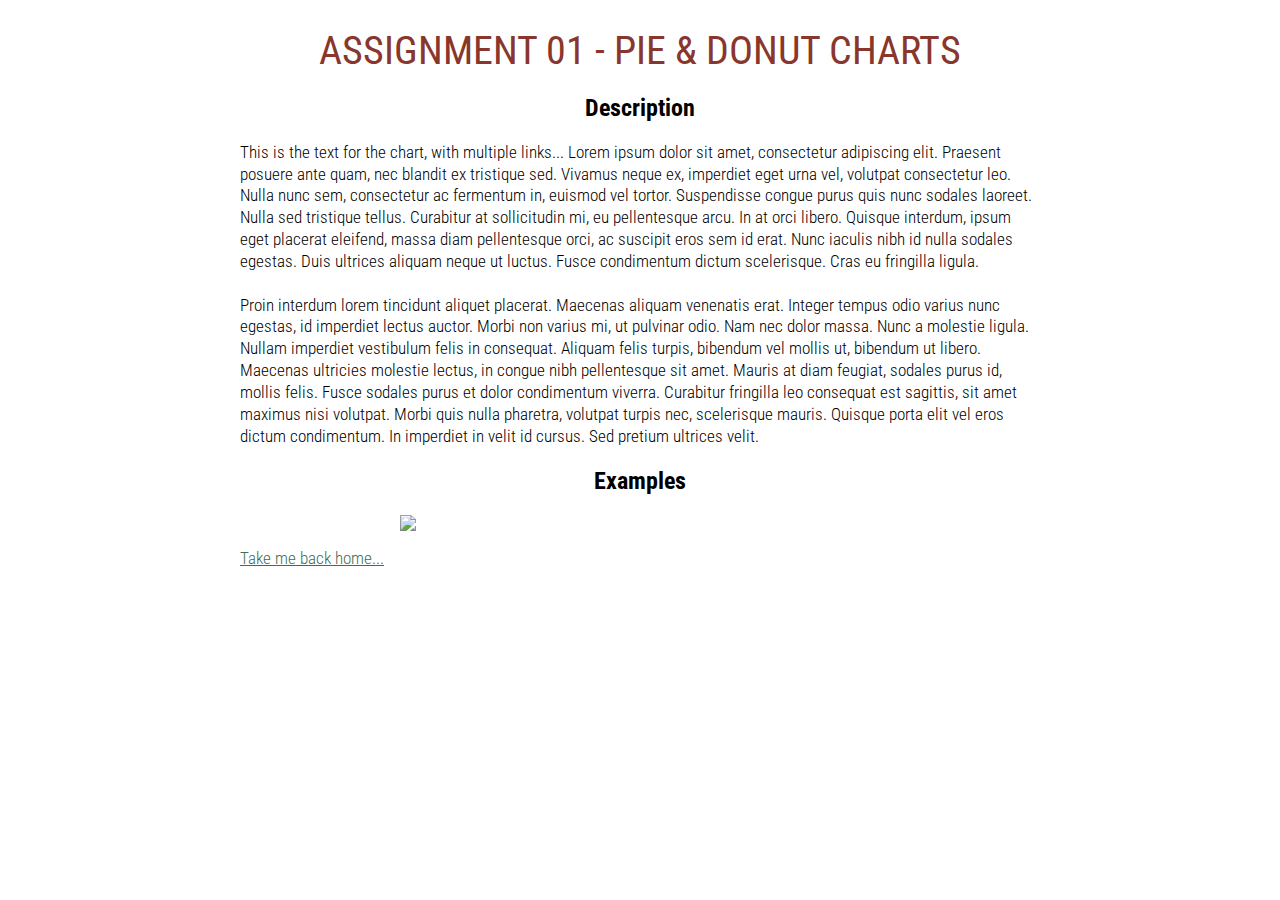
==== assignments/assignment_01.html @ 0a08858d "first commit" ====
<!DOCTYPE html>
<html>
  <head>
    <title>Assignment 01</title>

    <!-- Stylesheet link -->
    <link rel="stylesheet" type="text/css" href="../css/site-specific.css">

    <!-- Google fonts code -->
    <link href="https://fonts.googleapis.com/css?family=Roboto+Condensed:300,400,700" rel="stylesheet">
  </head>
  <body>
    <div class="title">
      <h1>ASSIGNMENT 01 - PIE & DONUT CHARTS</h1>
    </div>
    <div class="bio">
      <h2>Description</h2>
      <p class="bioText">This is the text for the chart, with multiple links... Lorem ipsum dolor sit amet, consectetur adipiscing elit. Praesent posuere ante quam, nec blandit ex tristique sed. Vivamus neque ex, imperdiet eget urna vel, volutpat consectetur leo. Nulla nunc sem, consectetur ac fermentum in, euismod vel tortor. Suspendisse congue purus quis nunc sodales laoreet. Nulla sed tristique tellus. Curabitur at sollicitudin mi, eu pellentesque arcu. In at orci libero. Quisque interdum, ipsum eget placerat eleifend, massa diam pellentesque orci, ac suscipit eros sem id erat. Nunc iaculis nibh id nulla sodales egestas. Duis ultrices aliquam neque ut luctus. Fusce condimentum dictum scelerisque. Cras eu fringilla ligula.<br><br>Proin interdum lorem tincidunt aliquet placerat. Maecenas aliquam venenatis erat. Integer tempus odio varius nunc egestas, id imperdiet lectus auctor. Morbi non varius mi, ut pulvinar odio. Nam nec dolor massa. Nunc a molestie ligula. Nullam imperdiet vestibulum felis in consequat. Aliquam felis turpis, bibendum vel mollis ut, bibendum ut libero. Maecenas ultricies molestie lectus, in congue nibh pellentesque sit amet. Mauris at diam feugiat, sodales purus id, mollis felis. Fusce sodales purus et dolor condimentum viverra. Curabitur fringilla leo consequat est sagittis, sit amet maximus nisi volutpat. Morbi quis nulla pharetra, volutpat turpis nec, scelerisque mauris. Quisque porta elit vel eros dictum condimentum. In imperdiet in velit id cursus. Sed pretium ultrices velit.</p>
      <h2>Examples</h2>
      <img class="bioImage" src="../image/santamarta.jpg">
      <p class="bioText"><a href="../index.html">Take me back home...</a></p>
    </div>
  </body>
</html>
---- css/site-specific.css ----
body{
    font-family: 'Roboto Condensed', helvetica, sans-serif;
    background-color: white;
}

div.title{
    width: 100%;
    height: 100%;
}

h1{
  color: #89362d;
    font-weight: 400;
    font-size: 2.5em;
    max-width: 800px;
    text-align: center;
    margin: 25px, 25px;
    margin-right: auto;
    margin-left: auto;
    margin-bottom: auto;
}

h2{
    text-align: center;
}

h3{
  font-size: 1.25em;
    font-weight: 300;
    max-width: 800px;
    text-align: center;
    margin-top: 5px;
    margin-right: auto;
    margin-left: auto;
    margin-bottom: auto;
}

div.bio{
    max-width: 800px;
    margin-top: 20px;
    margin-right: auto;
    margin-left: auto;
}

img.bioImage{
    width: 60%;
    margin: auto;
    display: block;
}

p.bioText{
    font-weight: 300;
    font-size: 1.05em;
    line-height: 130%;
}

p.bioText > a{
    color: #3e6d57;
}

p.bioText > a:hover{
    background-color: #89362d; 
}

div.linkList{
    max-width: 800px;
    margin-top: 20px;
    margin-right: auto;
    margin-left: auto;
}

li.assignmentLink{
    font-weight: 300;
    font-size: 1.05em;
    line-height: 130%;
}

li.assignmentLink > a{
    color: #000000;
}

li.assignmentLink > a:hover{
    background-color: #FFFF00; 
}
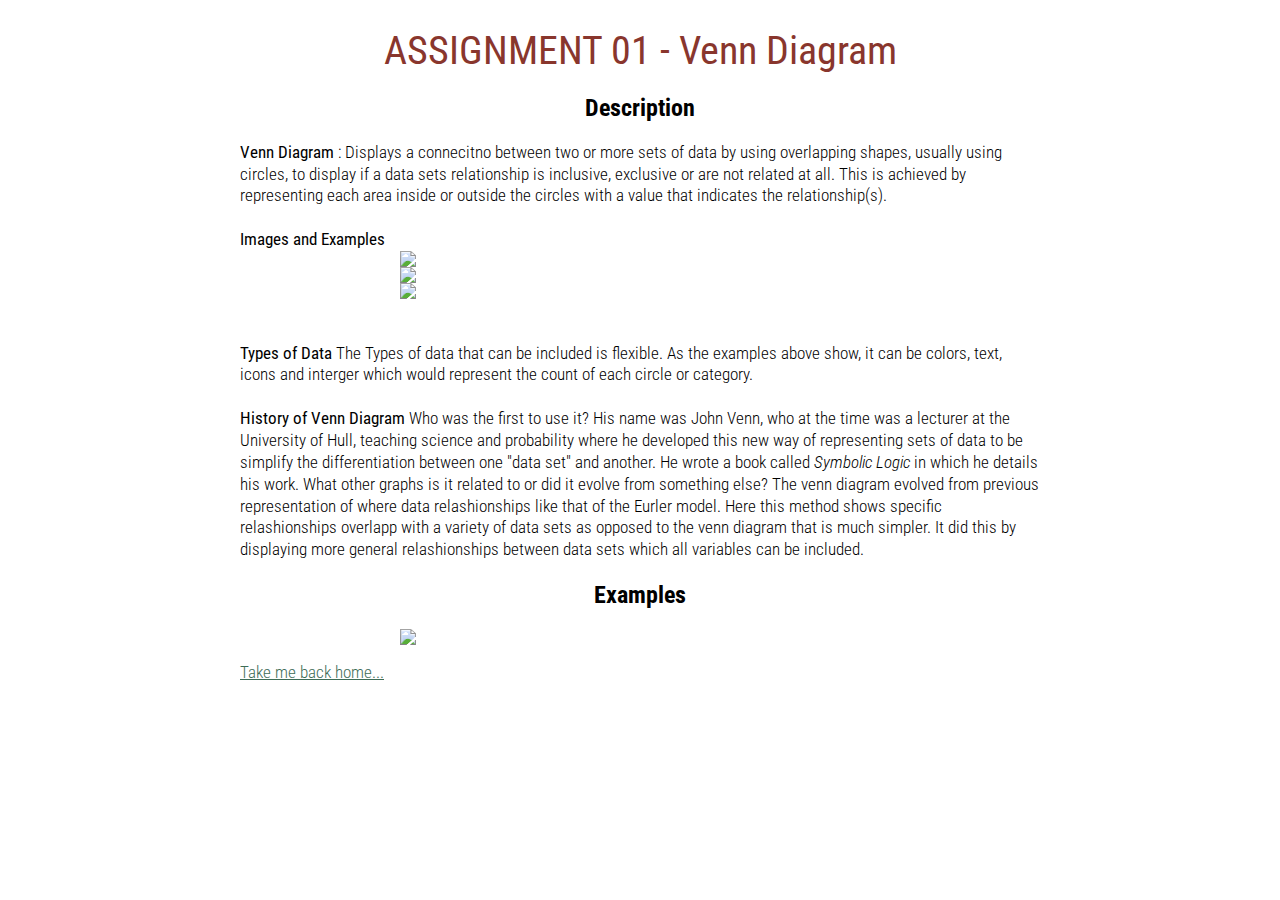
==== commit d256b913: "First commit" ====
--- a/assignments/assignment_01.html
+++ b/assignments/assignment_01.html
@@ -11,13 +11,20 @@
   </head>
   <body>
     <div class="title">
-      <h1>ASSIGNMENT 01 - PIE & DONUT CHARTS</h1>
+      <h1>ASSIGNMENT 01 - Venn Diagram</h1>
     </div>
     <div class="bio">
       <h2>Description</h2>
-      <p class="bioText">This is the text for the chart, with multiple links... Lorem ipsum dolor sit amet, consectetur adipiscing elit. Praesent posuere ante quam, nec blandit ex tristique sed. Vivamus neque ex, imperdiet eget urna vel, volutpat consectetur leo. Nulla nunc sem, consectetur ac fermentum in, euismod vel tortor. Suspendisse congue purus quis nunc sodales laoreet. Nulla sed tristique tellus. Curabitur at sollicitudin mi, eu pellentesque arcu. In at orci libero. Quisque interdum, ipsum eget placerat eleifend, massa diam pellentesque orci, ac suscipit eros sem id erat. Nunc iaculis nibh id nulla sodales egestas. Duis ultrices aliquam neque ut luctus. Fusce condimentum dictum scelerisque. Cras eu fringilla ligula.<br><br>Proin interdum lorem tincidunt aliquet placerat. Maecenas aliquam venenatis erat. Integer tempus odio varius nunc egestas, id imperdiet lectus auctor. Morbi non varius mi, ut pulvinar odio. Nam nec dolor massa. Nunc a molestie ligula. Nullam imperdiet vestibulum felis in consequat. Aliquam felis turpis, bibendum vel mollis ut, bibendum ut libero. Maecenas ultricies molestie lectus, in congue nibh pellentesque sit amet. Mauris at diam feugiat, sodales purus id, mollis felis. Fusce sodales purus et dolor condimentum viverra. Curabitur fringilla leo consequat est sagittis, sit amet maximus nisi volutpat. Morbi quis nulla pharetra, volutpat turpis nec, scelerisque mauris. Quisque porta elit vel eros dictum condimentum. In imperdiet in velit id cursus. Sed pretium ultrices velit.</p>
+      <p class="bioText"> <b> Venn Diagram </b> : Displays a connecitno between two or more sets of data by using overlapping shapes, usually using circles, to display if a data sets relationship is inclusive, exclusive or are not related at all.  This is achieved by representing each area inside or outside the circles with a value that indicates the relationship(s). 
+      <br><br> <b> Images and Examples </b> 
+      <img class="bioImage" src="../image/venndiagramcolors.gif">
+      <img class="bioImage" src="../image/venndiagramfood.jpg">
+      <img class="bioImage" src="../image/venndiagrammarvel.jpg">
+      <br><br> <b>Types of Data </b> The Types of data that can be included is flexible.  As the examples above show, it can be colors, text, icons and interger which would represent the count of each circle or category.
+      <br><br> <b> History of Venn Diagram </b> Who was the first to use it? His name was John Venn, who at the time was a lecturer at the University of Hull, teaching science and probability where he developed this new way of representing sets of data to be simplify the differentiation between one "data set" and another.  He wrote a book called <i> Symbolic Logic </i> in which he details his work.
+      What other graphs is it related to or did it evolve from something else?  The venn diagram evolved from previous representation of where data relashionships like that of the Eurler model.  Here this method shows specific relashionships overlapp with a variety of data sets as opposed to the venn diagram that is much simpler.  It did this by displaying more general relashionships between data sets which all variables can be included.</p>
       <h2>Examples</h2>
-      <img class="bioImage" src="../image/santamarta.jpg">
+      <img class="bioImage" src="../image/Eulerdiagram.jpg">
       <p class="bioText"><a href="../index.html">Take me back home...</a></p>
     </div>
   </body>
